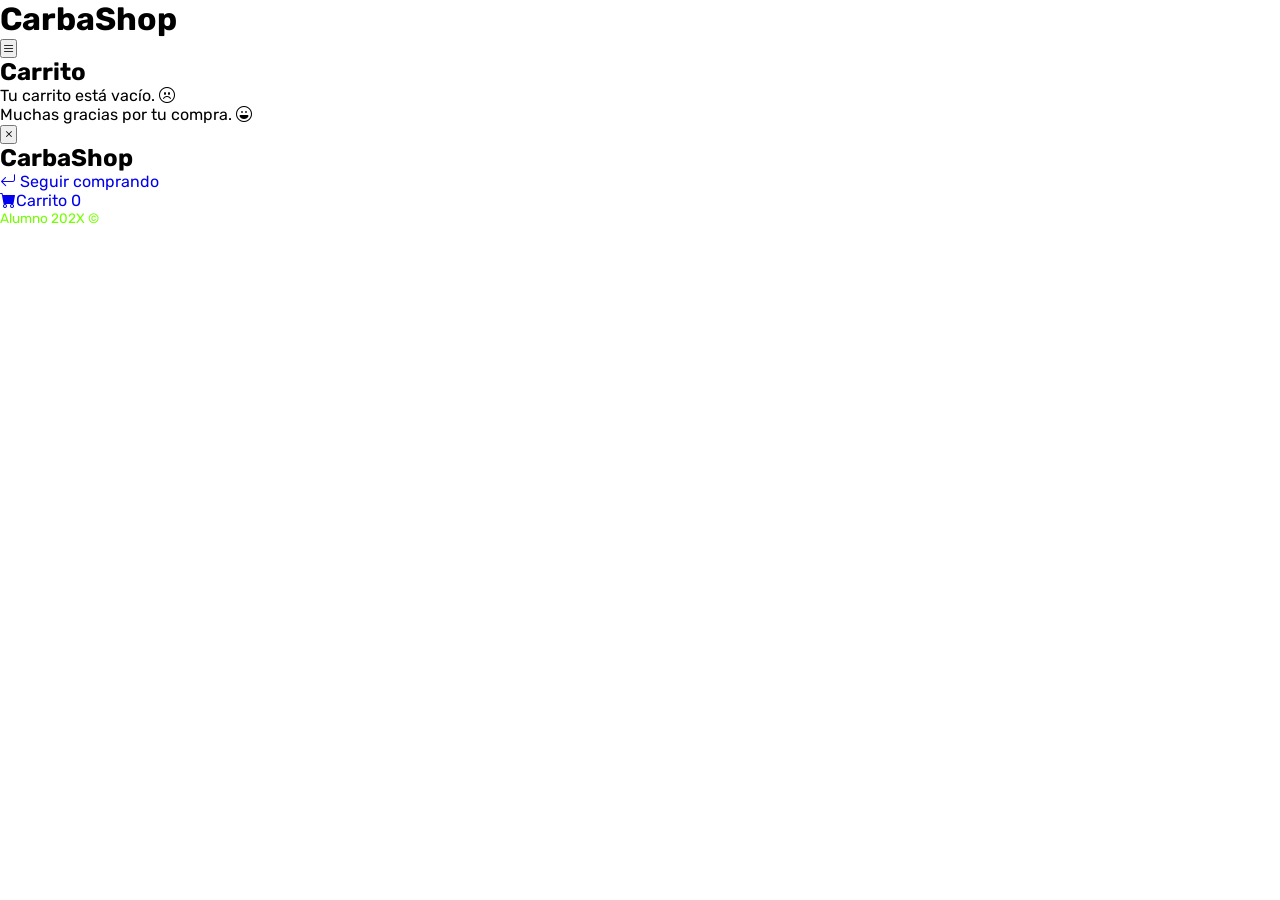
==== carrito.html @ e63af609 "login en progreso" ====
<!DOCTYPE html>
<html lang="es">
<head>
    <meta charset="UTF-8">
    <meta http-equiv="X-UA-Compatible" content="IE=edge">
    <meta name="viewport" content="width=device-width, initial-scale=1.0">
    <title>CarbaShop</title>
    <link rel="stylesheet" href="https://cdn.jsdelivr.net/npm/bootstrap-icons@1.9.1/font/bootstrap-icons.css">
    <link rel="stylesheet" type="text/css" href="./css/comun.css" />
    <!--Adjuntar aquí el resto de archivos css y js-->
</head>
<body>
    <div class="contenedor">
        <header class="header-mobile">
            <h1 class="logo">CarbaShop</h1>
            <button class="open-menu" id="open-menu">
                <i class="bi bi-list"></i>
            </button>
        </header>
        <main>
            <h2 class="titulo-principal">Carrito</h2>
            <div class="contenedor-carrito">
                <p id="carrito-vacio" class="carrito-vacio">Tu carrito está vacío. <i class="bi bi-emoji-frown"></i></p>
                <div id="carrito-productos" class="carrito-productos">
                    <!--
                    <div class="carrito-producto">
                        <img class="carrito-producto-imagen" src="./img/portatil/01.jpg" alt="Imagen producto">
                        <div class="carrito-producto-titulo">
                            <small>Título</small>
                            <h3>Portatil 01</h3>
                        </div>
                        <div class="carrito-producto-cantidad">
                            <small>Cantidad</small>
                            <p>1</p>
                        </div>
                        <div class="carrito-producto-precio">
                            <small>Precio</small>
                            <p>$1000</p>
                        </div>
                        <div class="carrito-producto-subtotal">
                            <small>Subtotal</small>
                            <p>$1000</p>
                        </div>
                        <button class="carrito-producto-eliminar"><i class="bi bi-trash-fill"></i></button>
                    </div>

                    <div id="carrito-acciones" class="carrito-acciones">
                        <div class="carrito-acciones-izquierda">
                            <button class="carrito-acciones-vaciar">Vaciar carrito</button>
                        </div>

                        <div class="carrito-acciones-derecha">
                            <div class="carrito-acciones-total">
                                <p>Total:</p>
                                <p id="Total">$3000</p>
                            </div>
                            <button class="carrito-acciones-comprar">Comprar ahora</button>
                        </div>
                    </div>
                    -->
                </div>
                <p id="carrito-comprado" class="carrito-comprado">Muchas gracias por tu compra. <i class="bi bi-emoji-laughing"></i></p>
            </div>
        </main>
        <aside class="aside-visible">
            <button class="close-menu" id="close-menu">
                <i class="bi bi-x"></i>
            </button>
            <header>
                <h1 class="logo">CarbaShop</h1>
            </header>
            <nav>
                <ul class="menu">
                    <li><a class="boton-menu boton-volver" href="./main.html"><i class="bi bi-arrow-return-left"></i> Seguir comprando</a></li>
                    <li><a class="boton-menu boton-carrito active" href="./carrito.html"><i class="bi bi-cart-fill"></i>Carrito <span id="numerito" class="numerito">0</span></a></li>
                </ul>
            </nav>
            <footer>
                <p class="texto-footer">Alumno 202X &copy;</p>
            </footer>
        </aside>
    </div>
</body>
</html>
---- css/comun.css ----
@import url('https://fonts.googleapis.com/css2?family=Rubik:wght@300;400;500;600;700;800;900&display=swap');

:root {
    /*Variables de colores*/
    --clr-main: #45880e;
    --clr-main-light: #73ff00;
    --clr-white: #fff7e5;
    --clr-gray: #e2e2e2;
    --clr-green: #316b0a;
    --clr-red: #961818;
}

* {
    margin: 0;
    padding: 0;
    box-sizing: border-box;
    font-family: 'Rubik', sans-serif;
}

html {
    /* Valor por defecto */
    font-size: 16px;
}

h1, h2, h3, h4, h5, h6, p, a, input, textarea, ul{
    margin: 0;
    padding: 0;
}

ul {
    list-style-type: none;
}

a {
    text-decoration: none;
}

.texto-footer{
    color: var(--clr-main-light);
    font-size: .85rem;
}
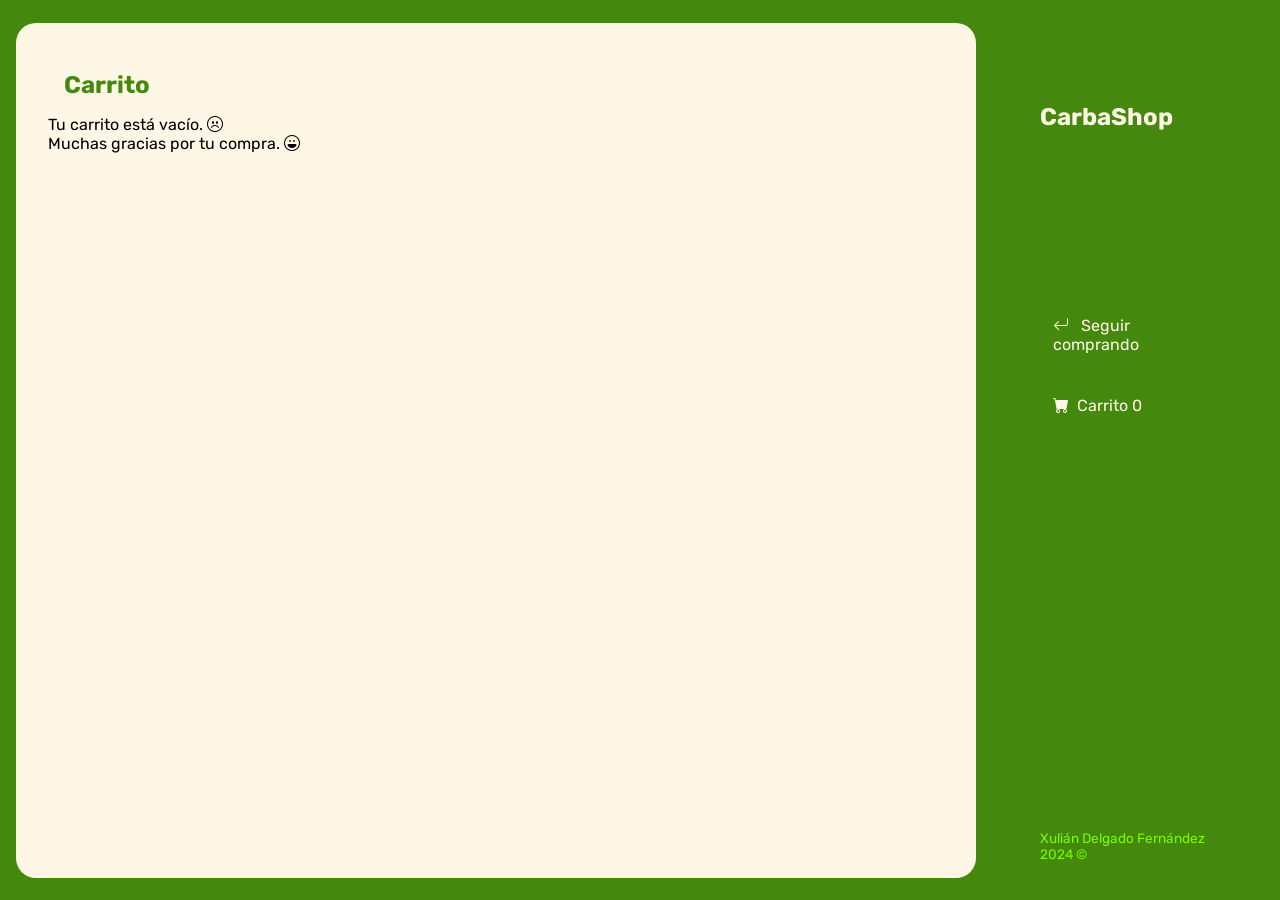
==== commit 37d2d92b: "carrito progreso" ====
--- a/carrito.html
+++ b/carrito.html
@@ -7,6 +7,7 @@
     <title>CarbaShop</title>
     <link rel="stylesheet" href="https://cdn.jsdelivr.net/npm/bootstrap-icons@1.9.1/font/bootstrap-icons.css">
     <link rel="stylesheet" type="text/css" href="./css/comun.css" />
+    <link rel="stylesheet" type="text/css" href="./css/carrito.css" />
     <!--Adjuntar aquí el resto de archivos css y js-->
 </head>
 <body>
@@ -76,7 +77,7 @@
                 </ul>
             </nav>
             <footer>
-                <p class="texto-footer">Alumno 202X &copy;</p>
+                <p class="texto-footer">Xulián Delgado Fernández 2024 &copy;</p>
             </footer>
         </aside>
     </div>
--- a/css/carrito.css
+++ b/css/carrito.css
@@ -0,0 +1,78 @@
+html,body{
+    height: 100%;
+}
+/*FORMATO MOBIL*/
+.header-mobile{
+    display: none;
+}
+.close-menu{
+    display: none;
+}
+
+/*COTENEDOR*/
+.contenedor{
+    background-color: var(--clr-main);
+    display: flex;
+    flex-flow: row wrap;
+    align-items: center;
+    justify-content: space-around;
+    height: 100%;
+}
+
+/*CONTENIDO PRINCIPAL*/
+main{
+    padding: 2rem;
+    width: 75%;
+    height: 95%;
+    border-radius: 20px;
+    background-color: var(--clr-white);
+}
+.titulo-principal{
+    color: var(--clr-main);
+    padding: 1rem;
+}
+
+/*BARRA LATERAL*/
+.aside-visible{
+    padding: 3rem 2rem 1rem 2rem;
+    height: 95%;
+    width: 20%;
+    display: flex;
+    flex-flow: column wrap;
+    justify-content: space-between;
+}
+.aside-visible .logo{
+    padding-top: 2rem;
+    font-size: 1.5rem;
+    color: var(--clr-white);
+    align-self: flex-start;
+    justify-self: center;
+}
+/*BOTONES*/
+nav{
+    height: 50%;
+}
+nav .menu li{
+    width: 100%;
+    border-radius: 10px;
+    margin: 3vh 0px 3vh 0px;
+    padding: 0.8vh 0.8rem;
+}
+nav .menu li .boton-menu{
+    color: var(--clr-white);
+    font-size: 1rem;
+    background:none;
+    border: none;
+}
+nav .menu li .boton-menu i{
+    margin-right: 0.5rem;
+    /* display: block;
+    transform: rotateZ(90deg); */
+}
+
+nav .menu li:hover{
+    background-color: var(--clr-white);
+}
+nav .menu li:hover .boton-menu{
+    color: var(--clr-main);
+}
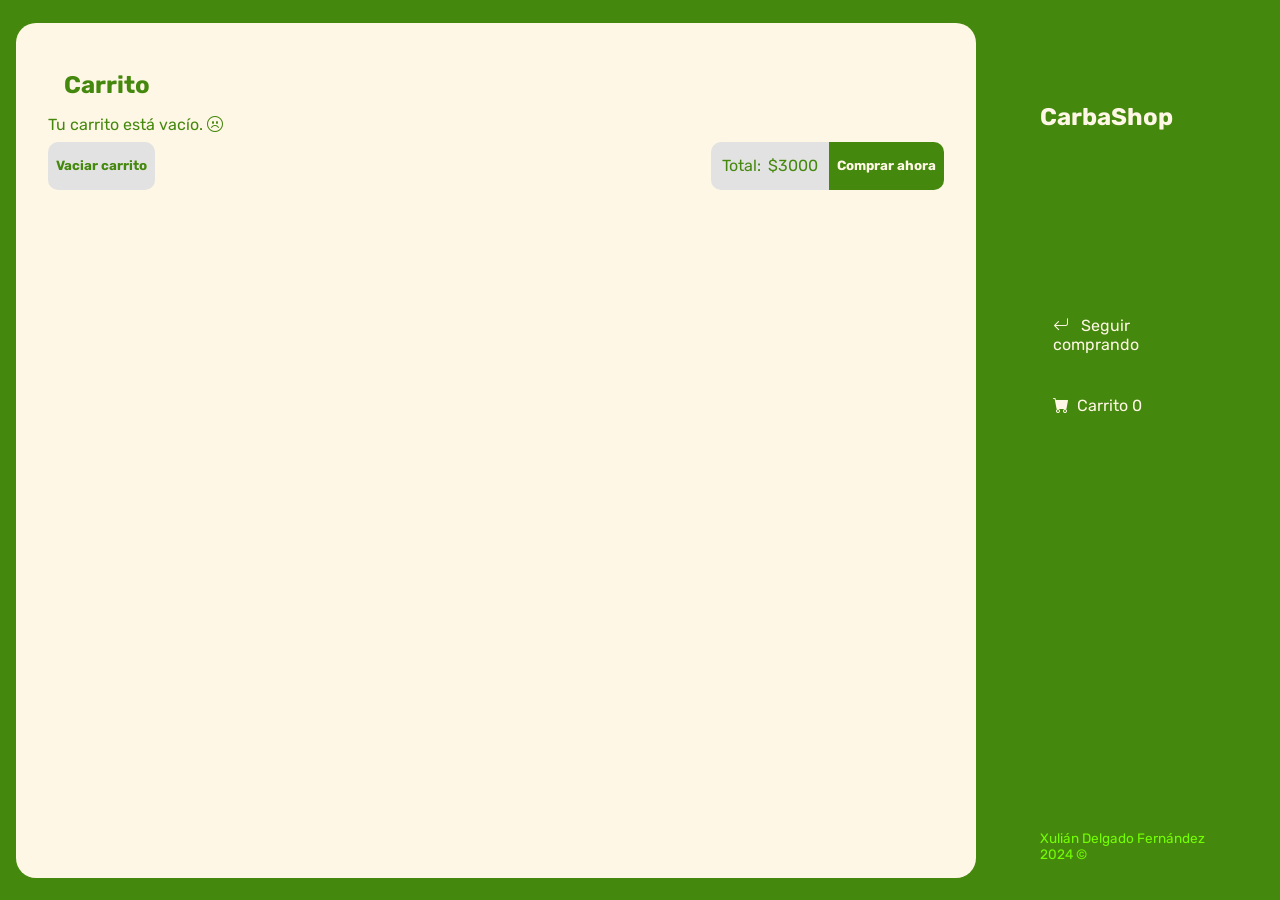
==== commit eac28b35: "javascript1" ====
--- a/carrito.html
+++ b/carrito.html
@@ -8,6 +8,7 @@
     <link rel="stylesheet" href="https://cdn.jsdelivr.net/npm/bootstrap-icons@1.9.1/font/bootstrap-icons.css">
     <link rel="stylesheet" type="text/css" href="./css/comun.css" />
     <link rel="stylesheet" type="text/css" href="./css/carrito.css" />
+    <script type="text/javascript" src="js/carrito.js" defer></script>
     <!--Adjuntar aquí el resto de archivos css y js-->
 </head>
 <body>
@@ -25,7 +26,7 @@
                 <div id="carrito-productos" class="carrito-productos">
                     <!--
                     <div class="carrito-producto">
-                        <img class="carrito-producto-imagen" src="./img/portatil/01.jpg" alt="Imagen producto">
+                        <img class="carrito-producto-imagen" src="./img/portatiles/01.jpg" alt="Imagen producto">
                         <div class="carrito-producto-titulo">
                             <small>Título</small>
                             <h3>Portatil 01</h3>
@@ -42,9 +43,15 @@
                             <small>Subtotal</small>
                             <p>$1000</p>
                         </div>
-                        <button class="carrito-producto-eliminar"><i class="bi bi-trash-fill"></i></button>
+                        <div class="carrito-producto-comprar">
+                            <button>Comprar</button>
+                        </div>
+                        <div class="carrito-producto-eliminar">
+                            <button id ="portatil-01">Eliminar</button>
+                        </div>
                     </div>
 
+                    
                     <div id="carrito-acciones" class="carrito-acciones">
                         <div class="carrito-acciones-izquierda">
                             <button class="carrito-acciones-vaciar">Vaciar carrito</button>
@@ -61,6 +68,19 @@
                     -->
                 </div>
                 <p id="carrito-comprado" class="carrito-comprado">Muchas gracias por tu compra. <i class="bi bi-emoji-laughing"></i></p>
+                <div id="carrito-acciones" class="carrito-acciones">
+                    <div class="carrito-acciones-izquierda">
+                        <button class="carrito-acciones-vaciar">Vaciar carrito</button>
+                    </div>
+
+                    <div class="carrito-acciones-derecha">
+                        <div class="carrito-acciones-total">
+                            <p>Total:</p>
+                            <p id="Total">$3000</p>
+                        </div>
+                        <button class="carrito-acciones-comprar">Comprar ahora</button>
+                    </div>
+                </div>
             </div>
         </main>
         <aside class="aside-visible">
--- a/css/carrito.css
+++ b/css/carrito.css
@@ -19,6 +19,8 @@
     height: 100%;
 }
 
+
+
 /*CONTENIDO PRINCIPAL*/
 main{
     padding: 2rem;
@@ -31,6 +33,104 @@
     color: var(--clr-main);
     padding: 1rem;
 }
+
+/*Productos*/
+.contenedor-carrito{
+    height: 90%;
+}
+.carrito-productos{
+    display: flex;
+    flex-flow: column wrap;
+    overflow-y: auto;
+    margin-bottom: 0.5rem;
+}
+.carrito-producto{
+    margin-top: 0.5rem;
+    height: 4rem;
+    width: 100%;
+    display: grid;
+    grid-template-columns: repeat(7, 1fr);
+    grid-gap: 4vw;
+    padding: 0.5vw;
+    background-color: var(--clr-gray);
+    border-radius: 10px;
+}
+.carrito-producto-imagen{
+    height: 3rem;
+}
+.carrito-producto div{
+    display: flex;
+    flex-flow: column wrap;
+    justify-content: center;
+}
+.carrito-producto p, .carrito-producto button{
+    font-size: 0.8rem;
+}
+.carrito-producto button{
+    background: none;
+    border: none;
+    font-weight: bold;
+}
+.carrito-producto-eliminar button{
+    color: var(--clr-red);
+}
+.carrito-producto-comprar button{
+    color: var(--clr-green)
+}
+
+/*Acciones carrito*/
+.carrito-acciones{
+    width: 100%;
+    height: 3rem;
+    margin-top: 0.5rem;
+    display: flex;
+    flex-flow: row wrap;
+    justify-content: space-between;
+}
+#carrito-comprado{
+    display: none;
+    color: var(--clr-main);
+}
+#carrito-vacio{
+    color: var(--clr-main);
+}
+.carrito-acciones-derecha{
+    display: flex;
+    flex-flow: row wrap;
+    align-items: center;
+}
+.carrito-acciones-total{
+    display: flex;
+    flex-flow: row wrap;
+    padding: 0.5rem;
+    border-radius: 10px 0px 0px 10px;
+    background-color: var(--clr-gray);
+    color: var(--clr-main);
+    height: 100%;
+    align-items: center;
+}
+.carrito-acciones-total p{
+    margin: 0.2rem;
+}
+.carrito-acciones-vaciar{
+    height: 100%;
+    border: none;
+    border-radius: 10px;
+    padding: 0.5rem;
+    background-color: var(--clr-gray);
+    color: var(--clr-main);
+    font-weight: bold;
+}
+.carrito-acciones-comprar{
+    height: 100%;
+    border: none;
+    border-radius: 0px 10px 10px 0px;
+    padding: 0.5rem;
+    background-color: var(--clr-main);
+    color: var(--clr-white);
+    font-weight: bold;
+}
+
 
 /*BARRA LATERAL*/
 .aside-visible{
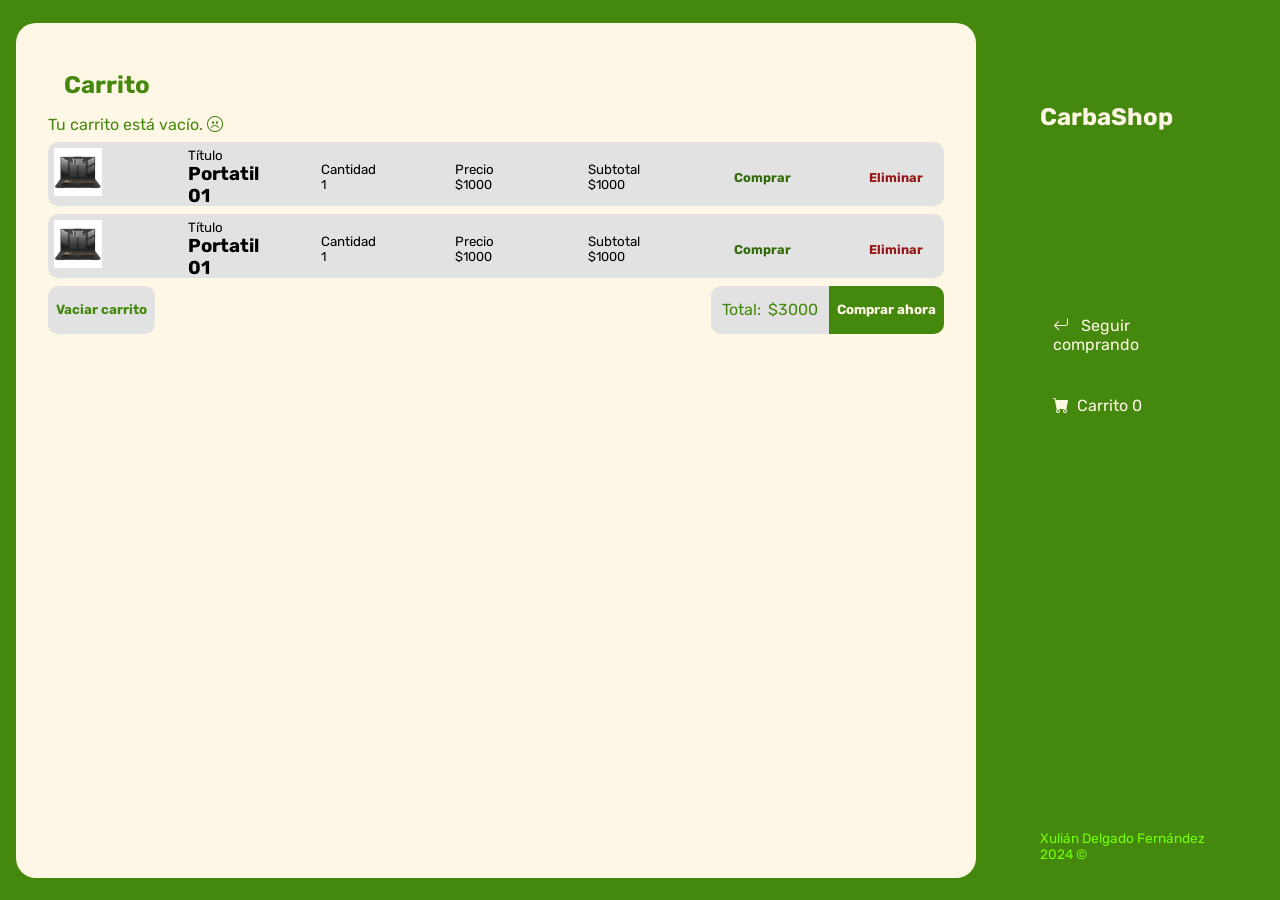
==== commit 910232f8: "cambios menores" ====
--- a/carrito.html
+++ b/carrito.html
@@ -66,6 +66,56 @@
                         </div>
                     </div>
                     -->
+                    <div class="carrito-producto">
+                        <img class="carrito-producto-imagen" src="./img/portatiles/01.jpg" alt="Imagen producto">
+                        <div class="carrito-producto-titulo">
+                            <small>Título</small>
+                            <h3>Portatil 01</h3>
+                        </div>
+                        <div class="carrito-producto-cantidad">
+                            <small>Cantidad</small>
+                            <p>1</p>
+                        </div>
+                        <div class="carrito-producto-precio">
+                            <small>Precio</small>
+                            <p>$1000</p>
+                        </div>
+                        <div class="carrito-producto-subtotal">
+                            <small>Subtotal</small>
+                            <p>$1000</p>
+                        </div>
+                        <div class="carrito-producto-comprar">
+                            <button>Comprar</button>
+                        </div>
+                        <div class="carrito-producto-eliminar">
+                            <button id ="portatil-01">Eliminar</button>
+                        </div>
+                    </div>
+                    <div class="carrito-producto">
+                        <img class="carrito-producto-imagen" src="./img/portatiles/01.jpg" alt="Imagen producto">
+                        <div class="carrito-producto-titulo">
+                            <small>Título</small>
+                            <h3>Portatil 01</h3>
+                        </div>
+                        <div class="carrito-producto-cantidad">
+                            <small>Cantidad</small>
+                            <p>1</p>
+                        </div>
+                        <div class="carrito-producto-precio">
+                            <small>Precio</small>
+                            <p>$1000</p>
+                        </div>
+                        <div class="carrito-producto-subtotal">
+                            <small>Subtotal</small>
+                            <p>$1000</p>
+                        </div>
+                        <div class="carrito-producto-comprar">
+                            <button>Comprar</button>
+                        </div>
+                        <div class="carrito-producto-eliminar">
+                            <button id ="portatil-01">Eliminar</button>
+                        </div>
+                    </div>
                 </div>
                 <p id="carrito-comprado" class="carrito-comprado">Muchas gracias por tu compra. <i class="bi bi-emoji-laughing"></i></p>
                 <div id="carrito-acciones" class="carrito-acciones">
